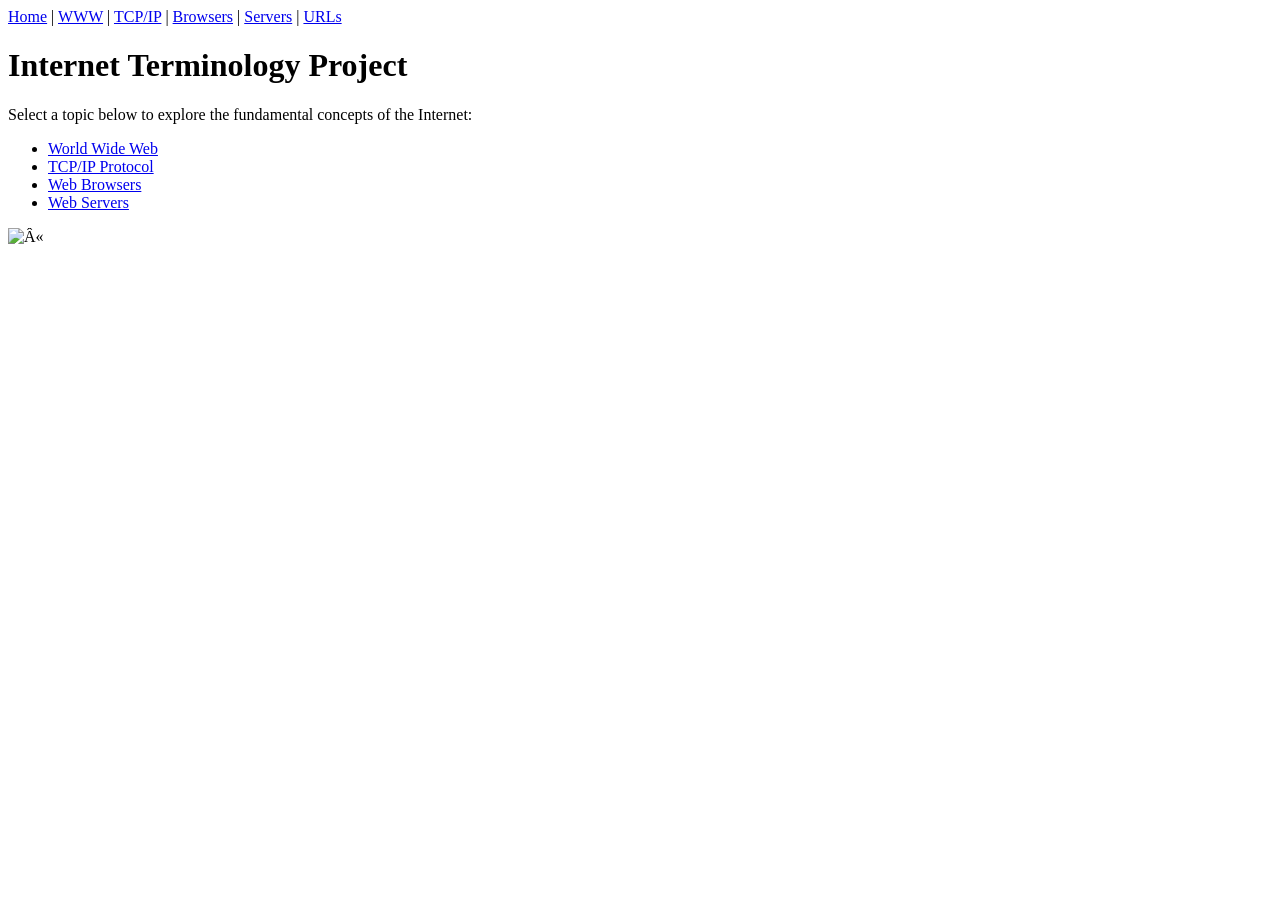
==== index.html @ 1e3279d0 "Setup homepage" ====
<!DOCTYPE html>
<html lang=« en »>
<head>
    <meta charset=« UTF-8 »>
    <title>Internet Terminology - Home</title>
</head>
<body>
    <nav>
        <div style=« background: #f4f4f4; padding: 10px; text-align: center; »>
            <a href=« index.html »>Home</a> | 
            <a href=« pages/www.html »>WWW</a> | 
            <a href=« pages/tcp-ip.html »>TCP/IP</a> | 
            <a href=« pages/browsers.html »>Browsers</a> | 
            <a href=« pages/servers.html »>Servers</a> | 
            <a href=« pages/urls.html »>URLs</a>
        </div>
    </nav>

    <h1>Internet Terminology Project</h1>
    <p>Select a topic below to explore the fundamental concepts of the Internet:</p>
    <ul>
        <li><a href=« pages/www.html »>World Wide Web</a></li>
        <li><a href=« pages/tcp-ip.html »>TCP/IP Protocol</a></li>
        <li><a href=« pages/browsers.html »>Web Browsers</a></li>
        <li><a href=« pages/servers.html »>Web Servers</a></li>
    </ul>

    <img src=« images/internet-overview.jpg » alt=« Internet Concept Map » style=« width:500px; »>
</body>
</html>
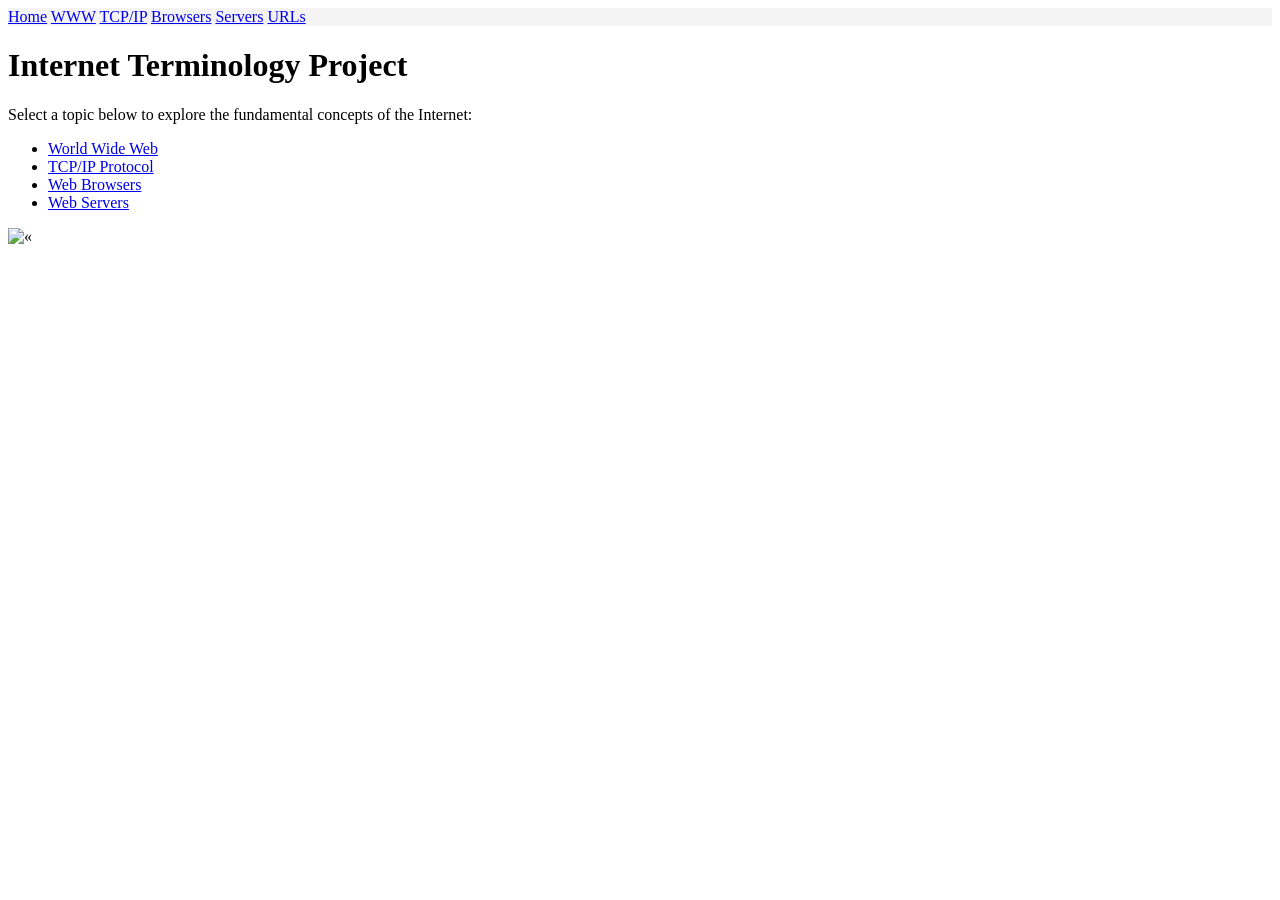
==== commit 2759c3b3: "Added TCP-IP pqge" ====
--- a/index.html
+++ b/index.html
@@ -1,30 +1,30 @@
 <!DOCTYPE html>
-<html lang=« en »>
+<html lang= en >
 <head>
-    <meta charset=« UTF-8 »>
+    <meta charset= UTF-8 >
     <title>Internet Terminology - Home</title>
 </head>
 <body>
     <nav>
-        <div style=« background: #f4f4f4; padding: 10px; text-align: center; »>
-            <a href=« index.html »>Home</a> | 
-            <a href=« pages/www.html »>WWW</a> | 
-            <a href=« pages/tcp-ip.html »>TCP/IP</a> | 
-            <a href=« pages/browsers.html »>Browsers</a> | 
-            <a href=« pages/servers.html »>Servers</a> | 
-            <a href=« pages/urls.html »>URLs</a>
+        <div style=background:#f4f4f4; padding: 10px; text-align: center;>
+            <a href= index.html >Home</a> 
+            <a href= pages/www.html >WWW</a> 
+            <a href=pages/tcp-ip.html >TCP/IP</a> 
+            <a href= pages/browsers.html >Browsers</a> 
+            <a href= pages/servers.html >Servers</a>  
+            <a href= pages/urls.html >URLs</a>
         </div>
     </nav>
 
     <h1>Internet Terminology Project</h1>
     <p>Select a topic below to explore the fundamental concepts of the Internet:</p>
     <ul>
-        <li><a href=« pages/www.html »>World Wide Web</a></li>
-        <li><a href=« pages/tcp-ip.html »>TCP/IP Protocol</a></li>
-        <li><a href=« pages/browsers.html »>Web Browsers</a></li>
-        <li><a href=« pages/servers.html »>Web Servers</a></li>
+        <li><a href= pages/www.html »>World Wide Web</a></li>
+        <li><a href=pages/tcp-ip.html »>TCP/IP Protocol</a></li>
+        <li><a href= pages/browsers.html »>Web Browsers</a></li>
+        <li><a href=pages/servers.html »>Web Servers</a></li>
     </ul>
 
-    <img src=« images/internet-overview.jpg » alt=« Internet Concept Map » style=« width:500px; »>
+    <img src= images/internet-overview.jpg » alt=« Internet Concept Map » style=width:500px; »>
 </body>
 </html>
